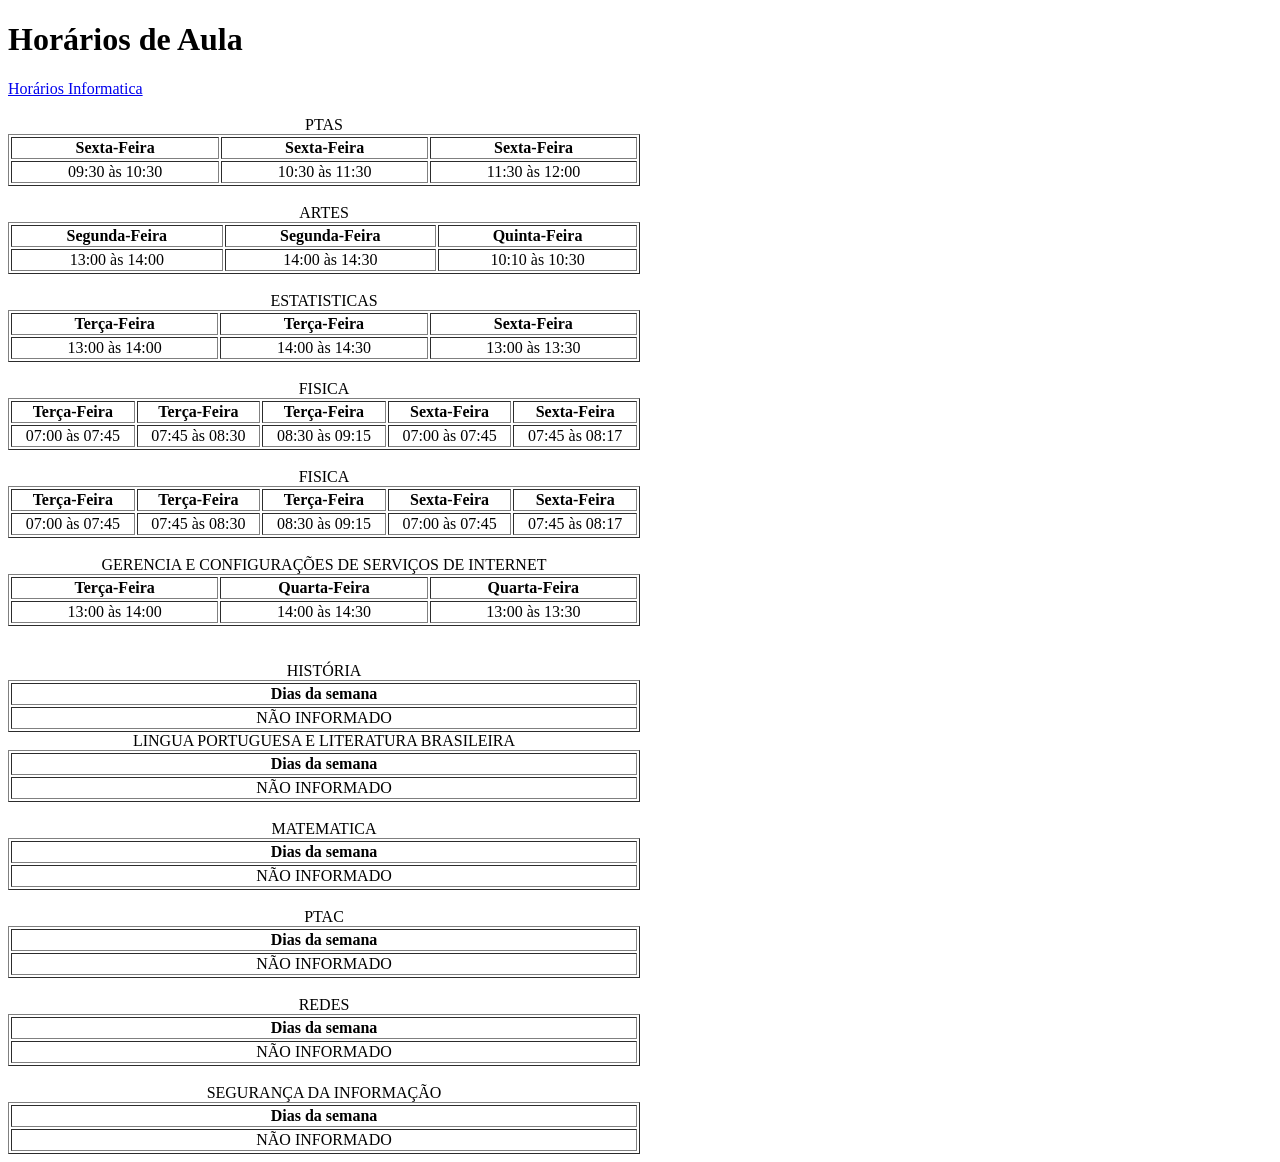
==== pe.html @ d7bd97ae "commit" ====
<!DOCTYPE html>
<html lang="pt-BR">

<head>
    <meta charset="UTF-8">
    <meta name="viewport" content="width=device-width, initial-scale=1.0">
    <link rel="stylesheet" href="/css/pe.css">
    <title>Horários de Aula</title>
</head>

<body>
    <header>
        <h1>Horários de Aula</h1>
        <nav>
            <a href="horarioinfo.html">Horários Informatica</a>
        </nav>
    </header>



    <br>
    <table border="1">

        <caption>PTAS</caption>
        
        <tr>
            <th class="titulo">Sexta-Feira</th>
            <th class="titulo">Sexta-Feira</th>
            <th class="titulo">Sexta-Feira</th>
           
        </tr>

        <tr>
            <td class="coluna">09:30 às 10:30</td>
            <td class="coluna"> 10:30 às 11:30</td>
            <td class="coluna">11:30 às 12:00</td>
           
        </tr>
        
    </table>



    <br>
    <table border="1">

        <caption>ARTES</caption>
        
        <tr>
            <th class="titulo">Segunda-Feira</th>
            <th class="titulo">Segunda-Feira</th>
            <th class="titulo">Quinta-Feira</th>
           
        </tr>

        <tr>
            <td class="coluna">13:00 às 14:00</td>
            <td class="coluna">14:00 às 14:30</td>
            <td class="coluna">10:10 às 10:30</td>
           
        </tr>

    </table>


    <br>
    <table border="1">

        <caption>ESTATISTICAS</caption>
        
        <tr>
            <th class="titulo">Terça-Feira</th>
            <th class="titulo">Terça-Feira</th>
            <th class="titulo">Sexta-Feira</th>
           
        </tr>

        <tr>
            <td class="coluna"> 13:00 às 14:00</td>
            <td class="coluna"> 14:00 às 14:30</td>
            <td class="coluna">13:00 às 13:30</td>
           
        </tr>

    </table>



    <br>
    <table border="1">

        <caption>FISICA</caption>
        
        <tr>
            <th class="titulo">Terça-Feira</th>
            <th class="titulo">Terça-Feira</th>
            <th class="titulo">Terça-Feira</th>
            <th class="titulo">Sexta-Feira</th>
            <th class="titulo">Sexta-Feira</th>
           
        </tr>

        <tr>
            <td class="coluna"> 07:00 às 07:45</td>
            <td class="coluna">07:45 às 08:30</td>
            <td class="coluna"> 08:30 às 09:15</td>
            <td class="coluna">07:00 às 07:45</td>
            <td class="coluna">07:45 às 08:17</td>
           
        </tr>

    </table>

     

    <br>
    <table border="1">

        <caption>FISICA</caption>
        
        <tr>
            <th class="titulo">Terça-Feira</th>
            <th class="titulo">Terça-Feira</th>
            <th class="titulo">Terça-Feira</th>
            <th class="titulo">Sexta-Feira</th>
            <th class="titulo">Sexta-Feira</th>
           
        </tr>

        <tr>
            <td class="coluna"> 07:00 às 07:45</td>
            <td class="coluna">07:45 às 08:30</td>
            <td class="coluna"> 08:30 às 09:15</td>
            <td class="coluna">07:00 às 07:45</td>
            <td class="coluna">07:45 às 08:17</td>
           
        </tr>

    </table>


    <br>
    <table border="1">

        <caption>GERENCIA E CONFIGURAÇÕES DE SERVIÇOS DE INTERNET</caption>
        
        <tr>
            <th class="titulo">Terça-Feira</th>
            <th class="titulo">Quarta-Feira</th>
            <th class="titulo">Quarta-Feira</th>
           
        </tr>

        <tr>
            <td class="coluna">13:00 às 14:00</td>
            <td class="coluna">14:00 às 14:30</td>
            <td class="coluna">13:00 às 13:30</td>
           
        </tr>

    </table>
        


        <br>
        <table border="1">

            <caption>HISTÓRIA</caption>
            
            <tr>
                <th class="titulo">Dias da semana</th>
             
               
            </tr>
    
            <tr>
                <td class="coluna">NÃO INFORMADO</td>
               
               
            </tr>
            

            <br>
            <table border="1">
            <caption>LINGUA PORTUGUESA E LITERATURA BRASILEIRA</caption>
            
            <tr>
                <th class="titulo">Dias da semana</th>
             
               
            </tr>
    
            <tr>
                <td class="coluna">NÃO INFORMADO</td>
               
               
            </tr>
        </table>


        <br>
        <table border="1">
            <caption>MATEMATICA</caption>
            
            <tr>
                <th class="titulo">Dias da semana</th>
             
               
            </tr>
    
            <tr>
                <td class="coluna">NÃO INFORMADO</td>
               
               
            </tr>
        </table>


        <br>
        <table border="1">
            <caption>PTAC</caption>
            
            <tr>
                <th class="titulo">Dias da semana</th>
             
               
            </tr>
    
            <tr>
                <td class="coluna">NÃO INFORMADO</td>
               
               
            </tr>
        </table>


        <br>
        <table border="1">
            <caption>REDES</caption>
            
            <tr>
                <th class="titulo">Dias da semana</th>
             
               
            </tr>
    
            <tr>
                <td class="coluna">NÃO INFORMADO</td>
               
               
            </tr>
        </table>
        
        
        <br>
        <table border="1">
            <caption>SEGURANÇA DA INFORMAÇÃO</caption>
            
            <tr>
                <th class="titulo">Dias da semana</th>
             
               
            </tr>
    
            <tr>
                <td class="coluna">NÃO INFORMADO</td>
               
               
            </tr>
        </table>
</body>

</html>
---- css/pe.css ----
table {
    text-align :  center ;
    border-collapse:"1" collapse;
    width: 50%;
    
  }
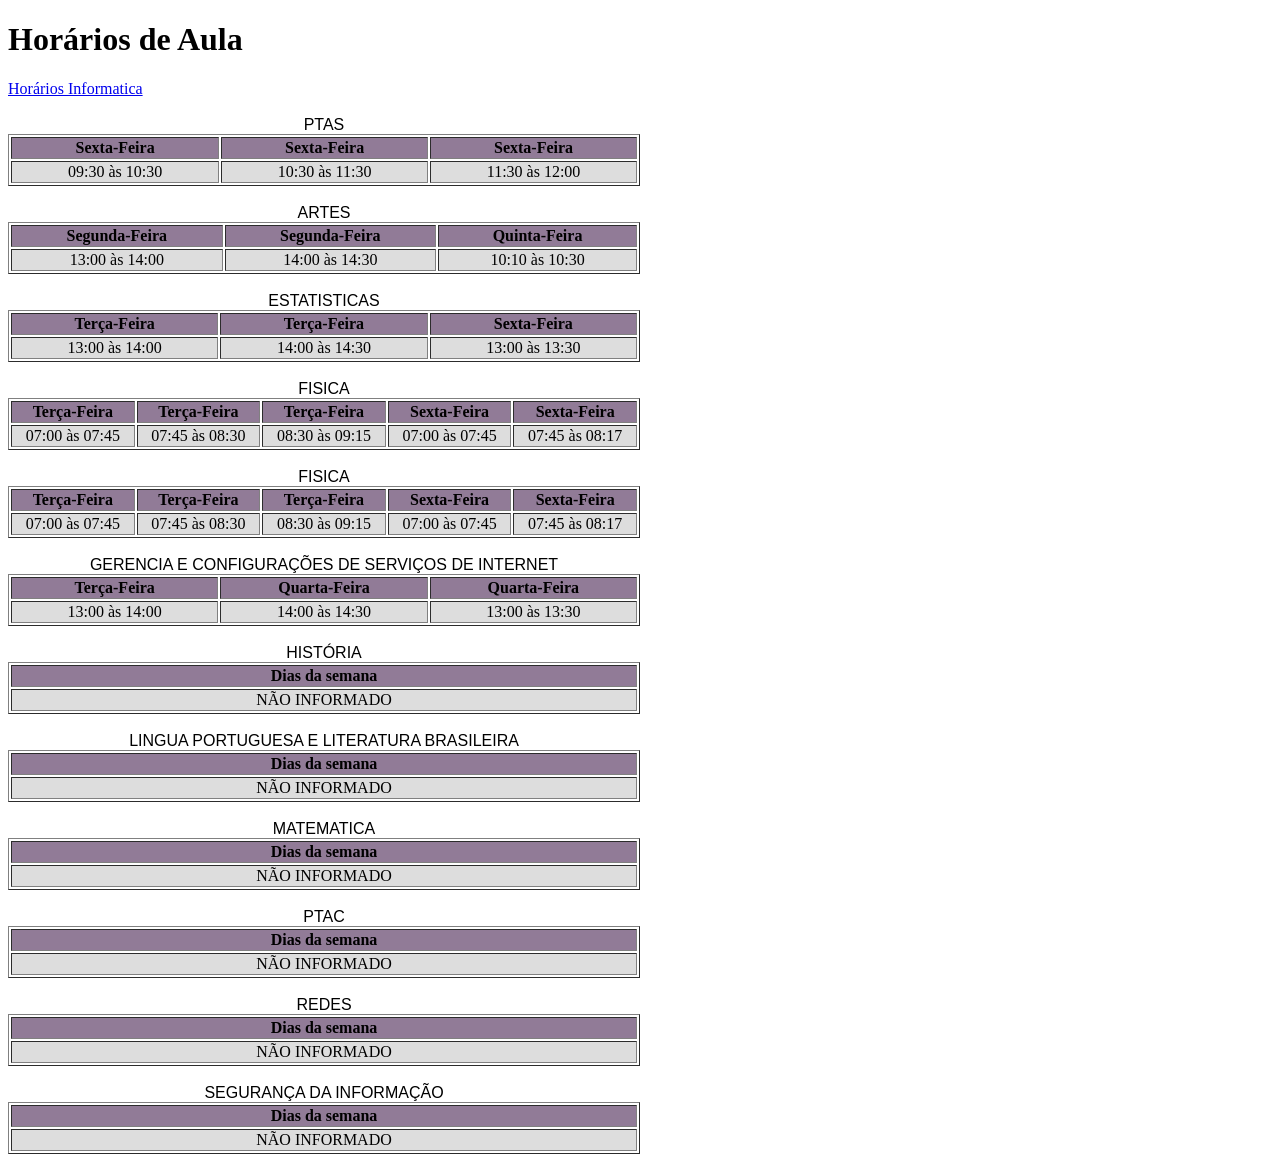
==== commit e3388c08: "commit finalizando" ====
--- a/pe.html
+++ b/pe.html
@@ -21,7 +21,7 @@
     <br>
     <table border="1">
 
-        <caption>PTAS</caption>
+        <caption class="lecoleco">PTAS</caption>
         
         <tr>
             <th class="titulo">Sexta-Feira</th>
@@ -44,7 +44,7 @@
     <br>
     <table border="1">
 
-        <caption>ARTES</caption>
+        <caption class="lecoleco">ARTES</caption>
         
         <tr>
             <th class="titulo">Segunda-Feira</th>
@@ -66,7 +66,7 @@
     <br>
     <table border="1">
 
-        <caption>ESTATISTICAS</caption>
+        <caption class="lecoleco">ESTATISTICAS</caption>
         
         <tr>
             <th class="titulo">Terça-Feira</th>
@@ -89,7 +89,7 @@
     <br>
     <table border="1">
 
-        <caption>FISICA</caption>
+        <caption class="lecoleco">FISICA</caption>
         
         <tr>
             <th class="titulo">Terça-Feira</th>
@@ -116,7 +116,7 @@
     <br>
     <table border="1">
 
-        <caption>FISICA</caption>
+        <caption class="lecoleco">FISICA</caption>
         
         <tr>
             <th class="titulo">Terça-Feira</th>
@@ -142,7 +142,7 @@
     <br>
     <table border="1">
 
-        <caption>GERENCIA E CONFIGURAÇÕES DE SERVIÇOS DE INTERNET</caption>
+        <caption class="lecoleco">GERENCIA E CONFIGURAÇÕES DE SERVIÇOS DE INTERNET</caption>
         
         <tr>
             <th class="titulo">Terça-Feira</th>
@@ -165,96 +165,103 @@
         <br>
         <table border="1">
 
-            <caption>HISTÓRIA</caption>
-            
-            <tr>
-                <th class="titulo">Dias da semana</th>
-             
-               
-            </tr>
-    
-            <tr>
-                <td class="coluna">NÃO INFORMADO</td>
-               
-               
-            </tr>
-            
+            <caption class="lecoleco">HISTÓRIA</caption>
+            
+            <tr>
+                <th class="titulo">Dias da semana</th>
+             
+               
+            </tr>
+    
+            <tr>
+                <td class="coluna">NÃO INFORMADO</td>
+               
+               
+            </tr>
+            
+        </table>
+
 
             <br>
             <table border="1">
-            <caption>LINGUA PORTUGUESA E LITERATURA BRASILEIRA</caption>
-            
-            <tr>
-                <th class="titulo">Dias da semana</th>
-             
-               
-            </tr>
-    
-            <tr>
-                <td class="coluna">NÃO INFORMADO</td>
-               
-               
-            </tr>
-        </table>
-
-
-        <br>
-        <table border="1">
-            <caption>MATEMATICA</caption>
-            
-            <tr>
-                <th class="titulo">Dias da semana</th>
-             
-               
-            </tr>
-    
-            <tr>
-                <td class="coluna">NÃO INFORMADO</td>
-               
-               
-            </tr>
-        </table>
-
-
-        <br>
-        <table border="1">
-            <caption>PTAC</caption>
-            
-            <tr>
-                <th class="titulo">Dias da semana</th>
-             
-               
-            </tr>
-    
-            <tr>
-                <td class="coluna">NÃO INFORMADO</td>
-               
-               
-            </tr>
-        </table>
-
-
-        <br>
-        <table border="1">
-            <caption>REDES</caption>
-            
-            <tr>
-                <th class="titulo">Dias da semana</th>
-             
-               
-            </tr>
-    
-            <tr>
-                <td class="coluna">NÃO INFORMADO</td>
-               
-               
-            </tr>
-        </table>
-        
-        
-        <br>
-        <table border="1">
-            <caption>SEGURANÇA DA INFORMAÇÃO</caption>
+
+            <caption class="lecoleco">LINGUA PORTUGUESA E LITERATURA BRASILEIRA</caption>
+            
+            <tr>
+                <th class="titulo">Dias da semana</th>
+             
+               
+            </tr>
+    
+            <tr>
+                <td class="coluna">NÃO INFORMADO</td>
+               
+               
+            </tr>
+        </table>
+
+
+        <br>
+        <table border="1">
+
+            <caption class="lecoleco">MATEMATICA</caption>
+            
+            <tr>
+                <th class="titulo">Dias da semana</th>
+             
+               
+            </tr>
+    
+            <tr>
+                <td class="coluna">NÃO INFORMADO</td>
+               
+               
+            </tr>
+        </table>
+
+
+        <br>
+        <table border="1">
+
+            <caption class="lecoleco">PTAC</caption>
+            
+            <tr>
+                <th class="titulo">Dias da semana</th>
+             
+               
+            </tr>
+    
+            <tr>
+                <td class="coluna">NÃO INFORMADO</td>
+               
+               
+            </tr>
+        </table>
+
+
+        <br>
+        <table border="1">
+
+            <caption class="lecoleco">REDES</caption>
+            
+            <tr>
+                <th class="titulo">Dias da semana</th>
+             
+               
+            </tr>
+    
+            <tr>
+                <td class="coluna">NÃO INFORMADO</td>
+               
+               
+            </tr>
+        </table>
+        
+        
+        <br>
+        <table border="1">
+
+            <caption class="lecoleco">SEGURANÇA DA INFORMAÇÃO</caption>
             
             <tr>
                 <th class="titulo">Dias da semana</th>
--- a/css/pe.css
+++ b/css/pe.css
@@ -3,4 +3,18 @@
     border-collapse:"1" collapse;
     width: 50%;
     
+  }
+
+  .lecoleco{
+    font-size: 1em;
+    text-align: center;
+    font-family: 'Franklin Gothic Medium', 'Arial Narrow', Arial, sans-serif;
+  }
+
+  .titulo{
+    background-color:  #917b97;
+  }
+
+  .coluna{
+    background-color:  #dddddd;
   }
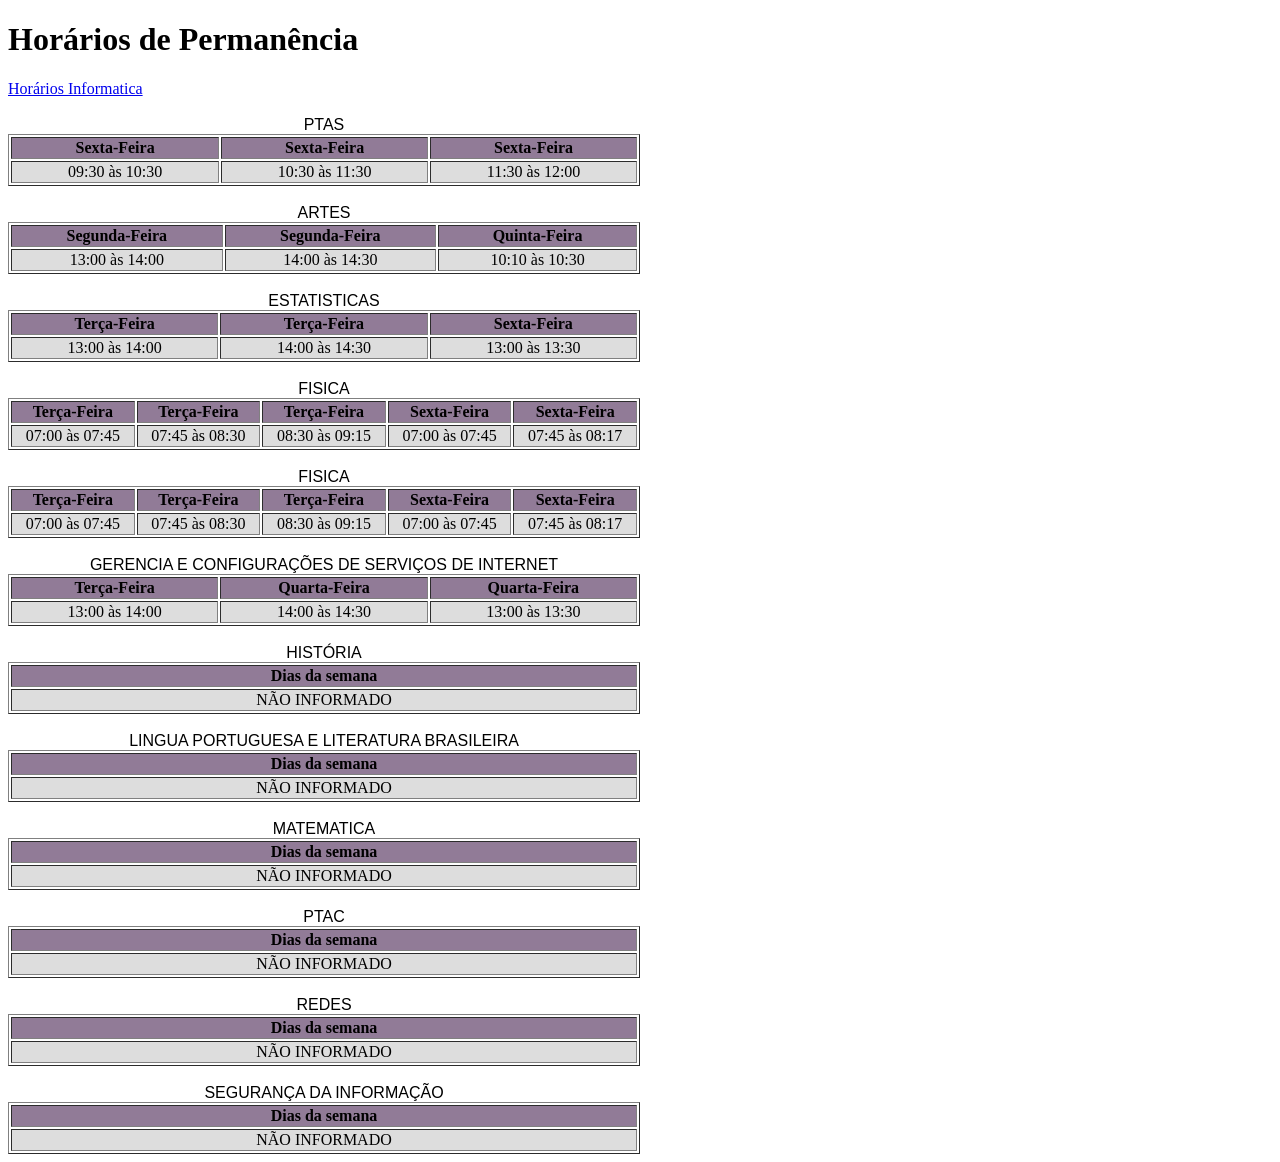
==== commit 3ba1eb27: "commit" ====
--- a/pe.html
+++ b/pe.html
@@ -5,12 +5,12 @@
     <meta charset="UTF-8">
     <meta name="viewport" content="width=device-width, initial-scale=1.0">
     <link rel="stylesheet" href="/css/pe.css">
-    <title>Horários de Aula</title>
+    <title>Horários de Permanência</title>
 </head>
 
 <body>
     <header>
-        <h1>Horários de Aula</h1>
+        <h1>Horários de Permanência</h1>
         <nav>
             <a href="horarioinfo.html">Horários Informatica</a>
         </nav>
